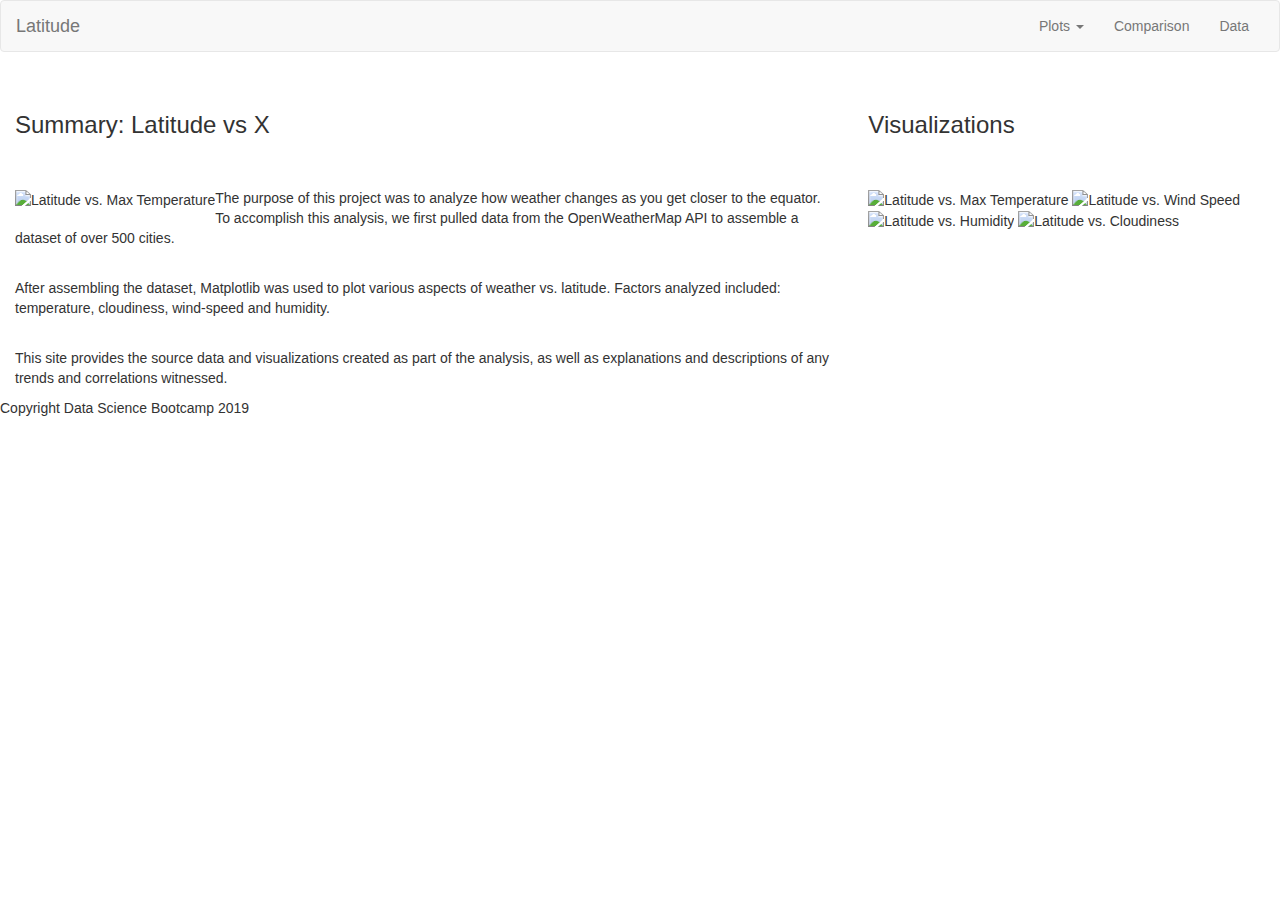
==== index.html @ 4f78883e "Add files via upload" ====
<!DOCTYPE html>
<html lang="en">

<head>
  <meta charset="UTF-8">
  <title>Web Visualization-Weather Dashboard</title>
  <link rel="stylesheet" href="https://maxcdn.bootstrapcdn.com/bootstrap/3.3.7/css/bootstrap.min.css">
  <link rel="stylesheet" href="style.css">

 

</head>

<body>
  <nav class="navbar navbar-default">
    <div class="container-fluid">
      <!-- Brand and toggle get grouped for better mobile display -->
      <div class="navbar-header">
        <button type="button" class="navbar-toggle collapsed" data-toggle="collapse" data-target="#bs-example-navbar-collapse-1" aria-expanded="false">
        <span class="sr-only">Toggle navigation</span>
        <span class="icon-bar"></span>
        <span class="icon-bar"></span>
        <span class="icon-bar"></span>
      </button>
        <a class="navbar-brand" href="index.html">Latitude</a>
      </div>

      <!-- Collect the nav links, forms, and other content for toggling -->
      <div class="collapse navbar-collapse" id="bs-example-navbar-collapse-1">
        <ul class="nav navbar-nav navbar-right">
          <li class="dropdown">
            <a href="#" class="dropdown-toggle" data-toggle="dropdown" role="button" aria-haspopup="true" aria-expanded="false">Plots <span class="caret"></span></a>
            <ul class="dropdown-menu">
              <li><a href="Visual1.html">Latitude vs. Max Temperature</a></li>
              <li><a href="Visual2.html">Latitude vs. Humidity</a></li>
              <li><a href="Visual3.html">Latitude vs. Cloudiness</a></li>
              <li><a href="Visual4.html">Latitude vs. Wind Speed</a></li>
            </ul>
          </li>
          <li><a href="comparison.html">Comparison</a></li>
          <li><a href="data.html">Data</a></li>
          
        </ul>
      </div>
      <!-- /.navbar-collapse -->
    </div>
    <!-- /.container-fluid -->
  </nav>

  
  <div class="container-fluid">
    
    <div class="row">

        <div class="col-md-8 pad top"> <br>
          <h3>Summary: Latitude vs X</h3> <br>
        </div>

        <div class="col-md-4 pad top"> <br>
          <h3>Visualizations</h3> <br>
        </div>

      </div>

    <div class="row">

        <div class="col-md-8 pad top"> <br>

          <div class="pull-left">
            <img src="Resources\assets\images\Fig1.png" alt="Latitude vs. Max Temperature" width="300" height="300">
          </div>

          <div class="text-left">
            <p  > The purpose of this project was to analyze how weather changes as you get closer to the
                equator.  To accomplish this analysis, we first pulled data from the OpenWeatherMap
                API to assemble a dataset of over 500 cities. </p> <br>
            <p> After assembling the dataset, Matplotlib was used to plot various aspects of weather
                vs. latitude. Factors analyzed included: temperature, cloudiness, wind-speed and humidity. </p> <br>
            <p> This site
                provides the source data and visualizations created as part of the analysis,
                as well as explanations and descriptions of any trends and correlations witnessed. </p>
          </div>

        </div>

        <div class="col-md-4"> <br>

          <div class="pull-right">
            <img src="Resources\assets\images\Fig1.png" alt="Latitude vs. Max Temperature" height="200" width="200">
            <img src="Resources\assets\images\Fig2.png" alt="Latitude vs. Wind Speed" height="200" width="200">
            <img src="Resources\assets\images\Fig3.png" alt="Latitude vs. Humidity" height="200" width="200">
          <img src="Resources\assets\images\Fig4.png" alt="Latitude vs. Cloudiness" height="200" width="200">
          </div>

       </div>

  <!--      <div class="col-md-3"> <br>

        <div class="pull-right">
          <img src="Resources\assets\images\Fig3.png" alt="Latitude vs. Humidity" width="100%" height="100%">
          <img src="Resources\assets\images\Fig4.png" alt="Latitude vs. Cloudiness" width="100%" height="100%">
        </div>

    

    </div> -->

    
  </div>
</div>

  <div class="footer">
      <p>Copyright Data Science Bootcamp 2019</p>
    </div>
  </body>

  <script src="https://cdnjs.cloudflare.com/ajax/libs/jquery/3.3.1/jquery.min.js"></script>
  <script src="https://cdnjs.cloudflare.com/ajax/libs/twitter-bootstrap/3.3.7/js/bootstrap.min.js"></script>

  </html>
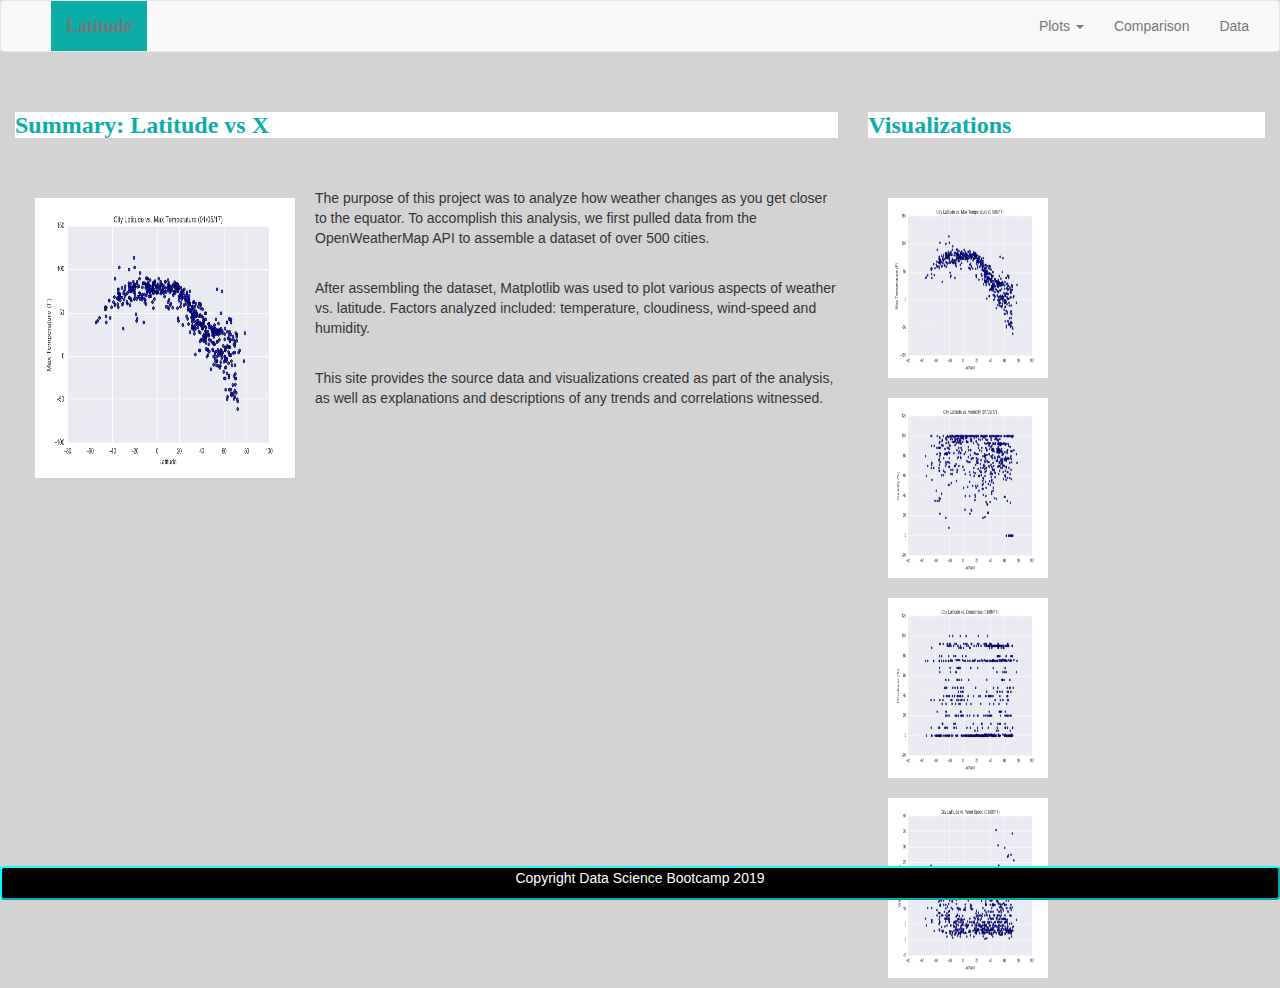
==== commit a8b362fb: "Add files via upload" ====
--- a/index.html
+++ b/index.html
@@ -37,7 +37,7 @@
               <li><a href="Visual4.html">Latitude vs. Wind Speed</a></li>
             </ul>
           </li>
-          <li><a href="comparison.html">Comparison</a></li>
+          <li><a href="Comparison.html">Comparison</a></li>
           <li><a href="data.html">Data</a></li>
           
         </ul>
@@ -89,7 +89,7 @@
             <img src="Resources\assets\images\Fig1.png" alt="Latitude vs. Max Temperature" height="200" width="200">
             <img src="Resources\assets\images\Fig2.png" alt="Latitude vs. Wind Speed" height="200" width="200">
             <img src="Resources\assets\images\Fig3.png" alt="Latitude vs. Humidity" height="200" width="200">
-          <img src="Resources\assets\images\Fig4.png" alt="Latitude vs. Cloudiness" height="200" width="200">
+            <img src="Resources\assets\images\Fig4.png" alt="Latitude vs. Cloudiness" height="200" width="200">
           </div>
 
        </div>
--- a/style.css
+++ b/style.css
@@ -0,0 +1,72 @@
+body {
+    background-color: lightgray;
+}
+
+h1 {
+     color: rgb(12, 173, 167);
+     background-color: white;
+     font-family: times new roman;
+     font-weight: bold;
+}
+
+h3 {
+     color: rgb(12, 173, 167);
+     background-color: white;
+     font-family: times new roman;
+     font-weight: bold;
+}
+
+img {
+    padding-top: 10px;
+    padding-right: 20px;
+    padding-bottom: 10px;
+    padding-left: 20px;
+}
+
+p {
+   font-family: sans-serif;
+   font-size: 8
+}
+
+
+.footer {
+  position: fixed;
+  left: 0;
+  bottom: 0;
+  width: 100%;
+  background-color: black;
+  color: white;
+  text-align: center;
+  border: aqua 2px outset;
+  border-radius: 3pt;
+}
+
+.container {
+  background-color: white;
+}
+
+.navbar {
+         padding-left: 50px;
+}
+
+.navbar-brand {
+               background-color: rgb(12, 173, 167);
+               font-family: times new roman;
+               font-weight: bold;
+               color: white;
+}
+
+/* Here we define a navbar style that will ONLY be applied at screen sizes below 480 pixels */
+@media (max-width: 480px) {
+  .navbar {
+    background-color: rgb(12, 173, 167);
+}
+
+  .navbar-brand {
+                 background-color: white;
+                 font-family: times new roman;
+                 font-weight: bold;
+                 color: rgb(12, 173, 167);
+}
+
+
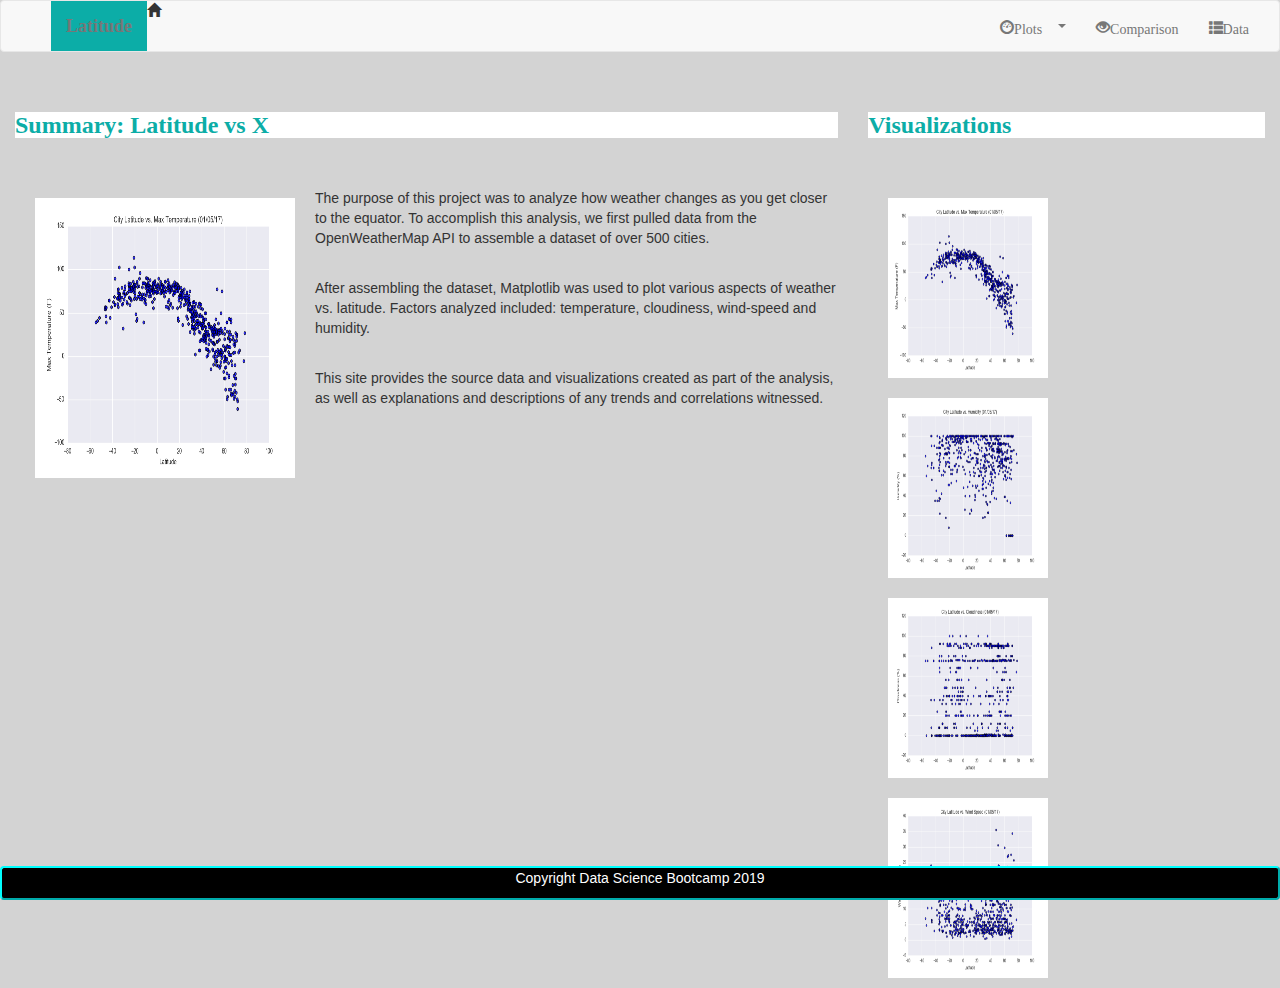
==== commit 55446175: "Add files via upload" ====
--- a/index.html
+++ b/index.html
@@ -22,23 +22,25 @@
         <span class="icon-bar"></span>
         <span class="icon-bar"></span>
       </button>
-        <a class="navbar-brand" href="index.html">Latitude</a>
+      <div class = "glyphicon glyphicon-home"></div>      
+        <a class="navbar-brand" href="index.html" glyphicon-dashboard>Latitude</a>
+      
       </div>
 
       <!-- Collect the nav links, forms, and other content for toggling -->
       <div class="collapse navbar-collapse" id="bs-example-navbar-collapse-1">
         <ul class="nav navbar-nav navbar-right">
           <li class="dropdown">
-            <a href="#" class="dropdown-toggle" data-toggle="dropdown" role="button" aria-haspopup="true" aria-expanded="false">Plots <span class="caret"></span></a>
+            <a href="#" class="dropdown-toggle glyphicon glyphicon-dashboard" data-toggle="dropdown" role="button" aria-haspopup="true" aria-expanded="false">Plots <span class="caret"></span></a>
             <ul class="dropdown-menu">
-              <li><a href="Visual1.html">Latitude vs. Max Temperature</a></li>
-              <li><a href="Visual2.html">Latitude vs. Humidity</a></li>
-              <li><a href="Visual3.html">Latitude vs. Cloudiness</a></li>
-              <li><a href="Visual4.html">Latitude vs. Wind Speed</a></li>
+              <li><a href="Visual1.html" class = "glyphicon glyphicon-fire" >Latitude vs. Max Temperature</a></li>
+              <li><a href="Visual2.html" class = "glyphicon glyphicon-header">Latitude vs. Humidity</a></li>
+              <li><a href="Visual3.html" class = "glyphicon glyphicon-cloud-download">Latitude vs. Cloudiness</a></li>
+              <li><a href="Visual4.html" class = "glyphicon glyphicon-tree-conifer">Latitude vs. Wind Speed</a></li>
             </ul>
           </li>
-          <li><a href="Comparison.html">Comparison</a></li>
-          <li><a href="data.html">Data</a></li>
+          <li><a href="Comparison.html" class = "glyphicon glyphicon-eye-open">Comparison</a></li>
+          <li><a href="data.html" class = "glyphicon glyphicon-th-list">Data</a></li>
           
         </ul>
       </div>
--- a/style.css
+++ b/style.css
@@ -70,3 +70,6 @@
 }
 
 
+.glyphicon.glyphicon-home {
+  font-size: 50px;
+}